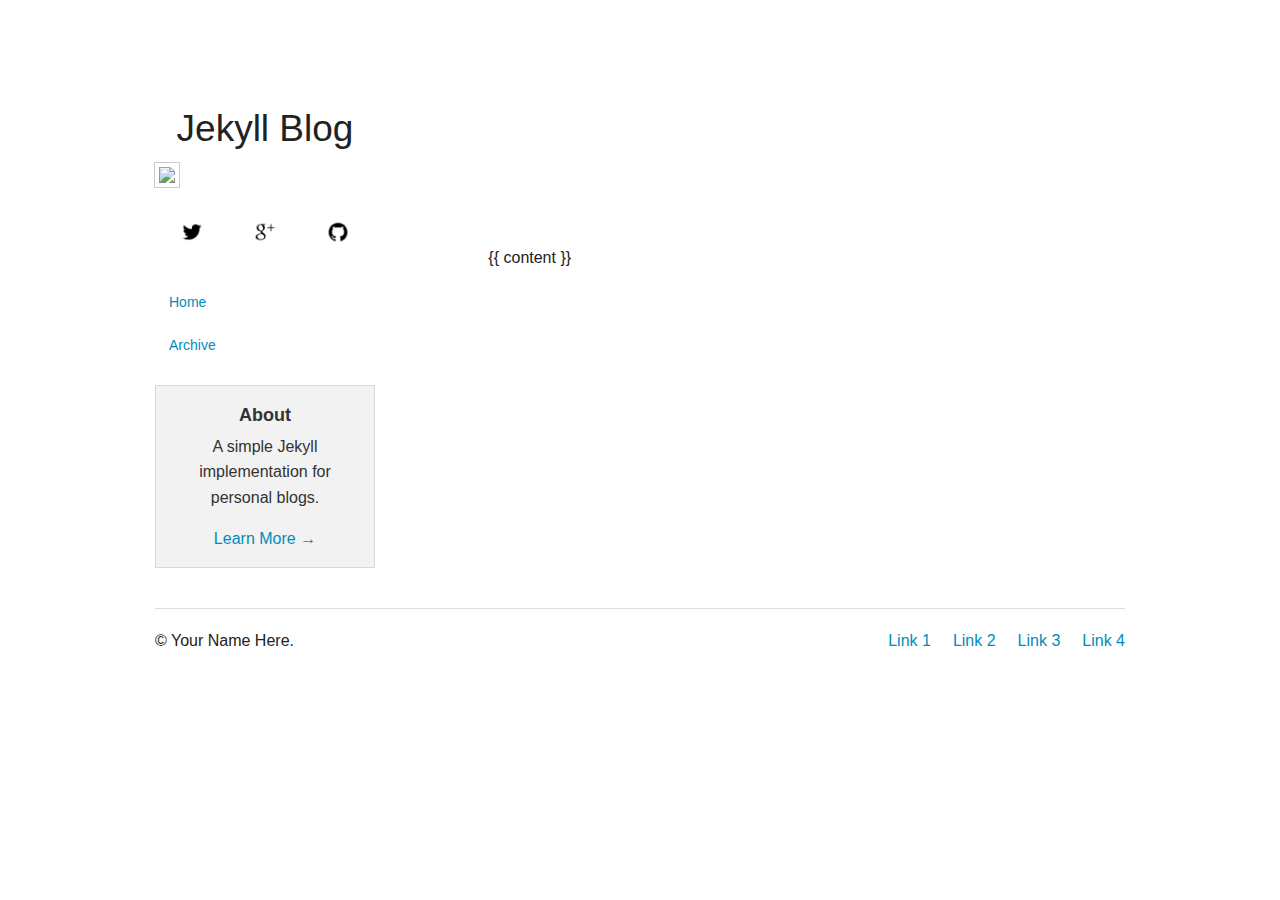
==== _layouts/default.html @ cd74d250 "new site test" ====
<!doctype html>
<!--[if IE 9]><html class="lt-ie10" lang="en" > <![endif]-->
<html class="no-js" lang="en" data-useragent="Mozilla/5.0 (compatible; MSIE 10.0; Windows NT 6.2; Trident/6.0)">
<head>
<meta charset="utf-8"/>
<meta name="viewport" content="width=device-width, initial-scale=1.0"/>
<title>Simple Jekyll | Blog</title>
<meta name="description" content="Documentation and reference library for ZURB Foundation. JavaScript, CSS, components, grid and more."/>
<meta name="author" content="ZURB, inc. ZURB network also includes zurb.com"/>
<meta name="copyright" content="ZURB, inc. Copyright (c) 2013"/>
<link rel="stylesheet" href="/css/foundation.css"/>
<link rel="stylesheet" href="/css/custom.css"/>
<link rel="stylesheet" href="/css/normalize.css"/>
<script src="/js/vendor/modernizr.js"></script>
</head>
    
<body>
<div class="row" style="padding-top: 100px">
    <div class="large-3 columns text-center"><h2>Jekyll Blog</h2></div>
</div> 
<div class="row">
<aside class="large-3 columns">
<div class="show-for-large-up"><a class="th"> <img src="http://placehold.it/211x175"></a></div>
<div class="icon-bar three-up" style="margin-top: 10px;">
  <a class="item">
    <img src="/assets/twitter-64-black.png">
  </a>
  <a class="item">
    <img src="/assets/googleplus-64-black.png">
  </a>
  <a class="item">
    <img src="/assets/github-64-black.png">
  </a>
</div>
<ul class="side-nav">
<li><a href="/index.html">Home</a></li>
<li><a href="/archive.html">Archive</a></li>
</ul>
<div class="panel text-center">
<h5><strong>About</strong></h5>
<p>A simple Jekyll implementation for personal blogs.</p>
<a href="#">Learn More &rarr;</a> 
</div>
</aside>
<div class="large-8 columns text-left">
    <div class="show-for-large-up" style="margin-top:87px;"></div>
    {{ content }}    
</div>
</div>  
<footer class="row">
<div class="large-12 columns">
<hr/>
<div class="row">
<div class="large-6 columns">
<p>&copy; Your Name Here.</p>
</div>
<div class="large-6 columns">
<ul class="inline-list right">
<li><a href="#">Link 1</a></li>
<li><a href="#">Link 2</a></li>
<li><a href="#">Link 3</a></li>
<li><a href="#">Link 4</a></li>
</ul>
</div>
</div>
</div>
</footer>
<script src="/js/vendor/jquery.js"></script>
<script src="/js/foundation.min.js"></script>
<script>
      $(document).foundation();

      var doc = document.documentElement;
      doc.setAttribute('data-useragent', navigator.userAgent);
    </script>
</body>
</html>
---- css/custom.css ----
div.icon-bar {
 background: #FFFFFF;   
}
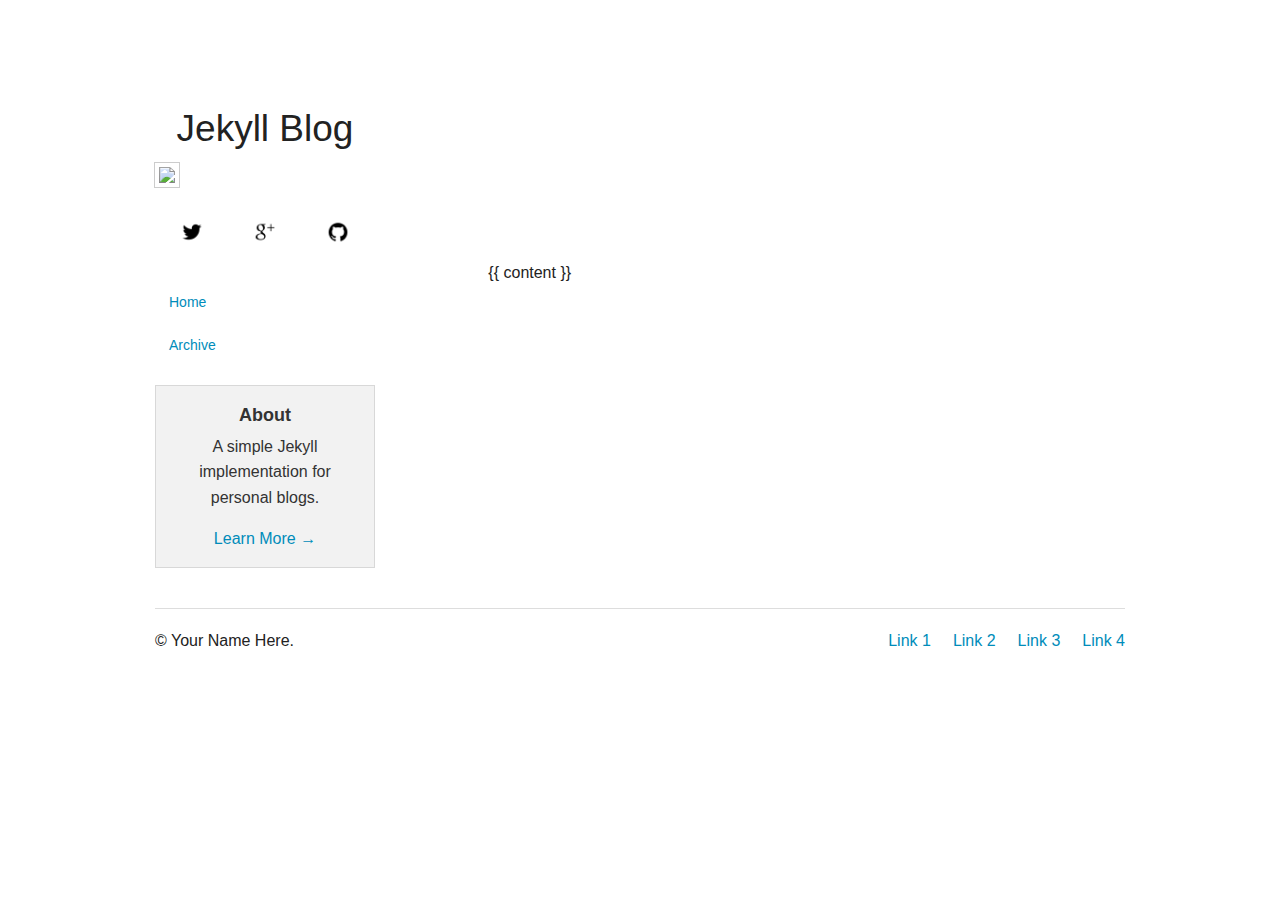
==== commit 673b69d7: "fix archive link" ====
--- a/_layouts/default.html
+++ b/_layouts/default.html
@@ -34,7 +34,7 @@
 </div>
 <ul class="side-nav">
 <li><a href="/index.html">Home</a></li>
-<li><a href="/archive.html">Archive</a></li>
+<li><a href="/archive/">Archive</a></li>
 </ul>
 <div class="panel text-center">
 <h5><strong>About</strong></h5>
@@ -43,7 +43,7 @@
 </div>
 </aside>
 <div class="large-8 columns text-left">
-    <div class="show-for-large-up" style="margin-top:87px;"></div>
+    <div class="show-for-large-up" style="margin-top:102px;"></div>
     {{ content }}    
 </div>
 </div>  
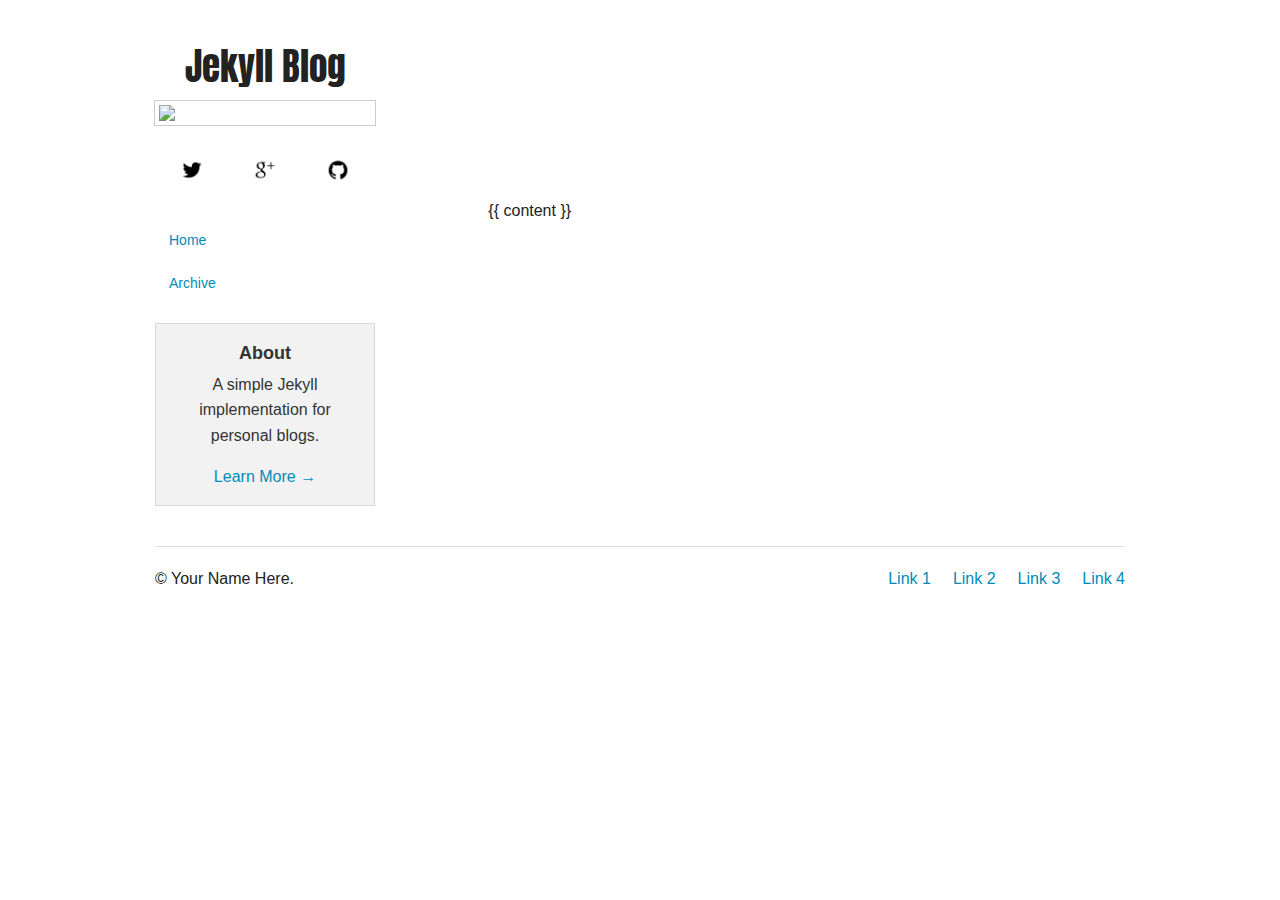
==== commit 188a8661: "minor changes to default layout" ====
--- a/_layouts/default.html
+++ b/_layouts/default.html
@@ -11,24 +11,25 @@
 <link rel="stylesheet" href="/css/foundation.css"/>
 <link rel="stylesheet" href="/css/custom.css"/>
 <link rel="stylesheet" href="/css/normalize.css"/>
+<link href='http://fonts.googleapis.com/css?family=Anton' rel='stylesheet' type='text/css'>
 <script src="/js/vendor/modernizr.js"></script>
 </head>
     
 <body>
-<div class="row" style="padding-top: 100px">
-    <div class="large-3 columns text-center"><h2>Jekyll Blog</h2></div>
+<div class="row" style="padding-top: 38px">
+    <div class="large-3 columns text-center"><h2 style="font-family: 'Anton', sans-serif;">Jekyll Blog</h2></div>
 </div> 
 <div class="row">
 <aside class="large-3 columns">
-<div class="show-for-large-up"><a class="th"> <img src="http://placehold.it/211x175"></a></div>
+<div class="show-for-large-up th"><img src="http://placehold.it/211x175"></div>
 <div class="icon-bar three-up" style="margin-top: 10px;">
-  <a class="item">
+  <a class="item" href="#">
     <img src="/assets/twitter-64-black.png">
   </a>
-  <a class="item">
+  <a class="item" href="#">
     <img src="/assets/googleplus-64-black.png">
   </a>
-  <a class="item">
+  <a class="item" href="#">
     <img src="/assets/github-64-black.png">
   </a>
 </div>
--- a/css/custom.css
+++ b/css/custom.css
@@ -1,3 +1,12 @@
 div.icon-bar {
- background: #FFFFFF;   
+ background: transparent;
+}
+
+.icon-bar .item:hover {
+ background-color: rgba(0, 0, 0, 0.025);
+}
+
+.th:hover {
+ box-shadow: 0 0 0 1px rgba(0, 0, 0, 0.2);
+ border: solid 4px rgba(0, 0, 0, 0.025);
 }